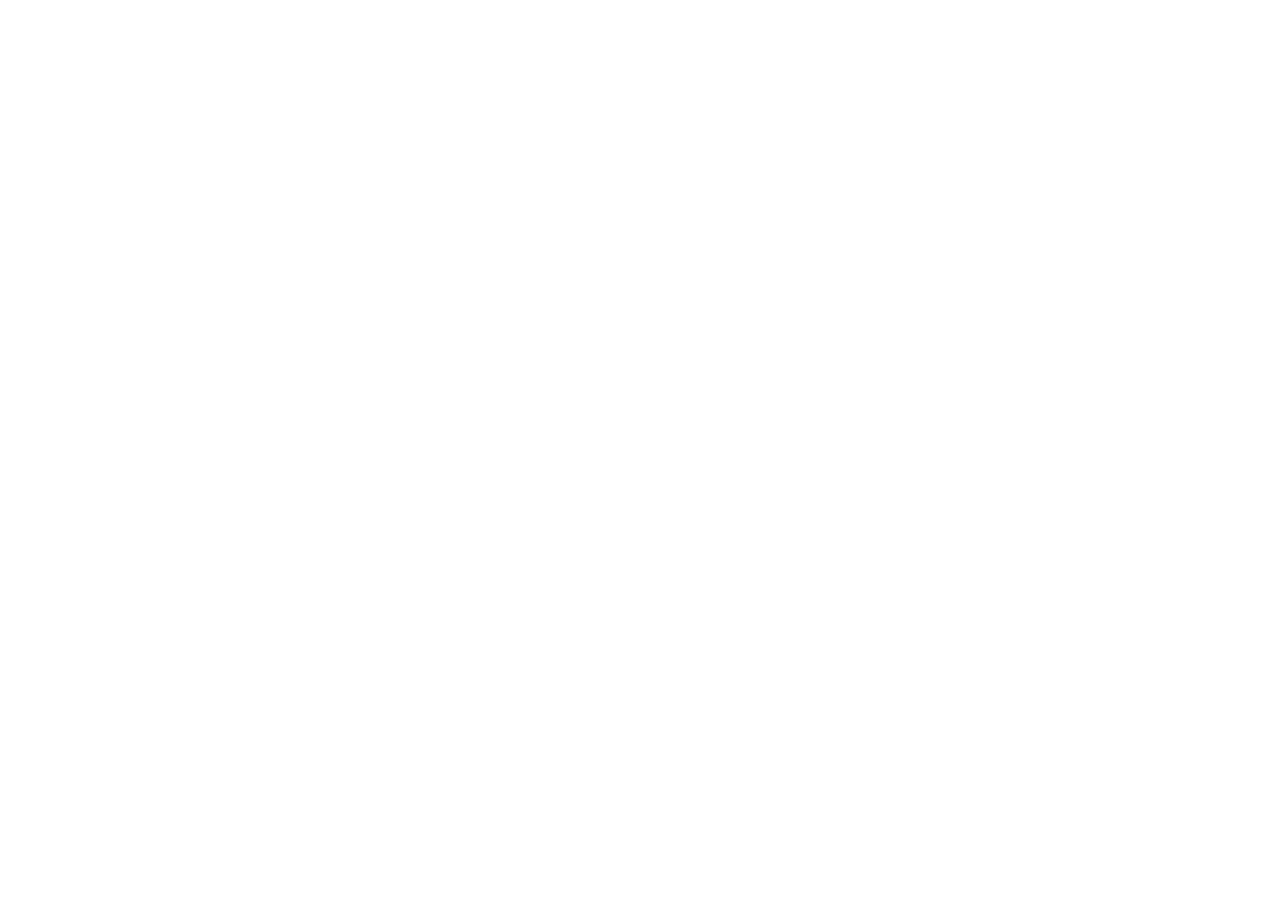
==== watchlist.html @ 8f164581 "app started" ====
<!DOCTYPE html>
<html lang="en">
<head>
    <meta charset="UTF-8">
    <meta http-equiv="X-UA-Compatible" content="IE=edge">
    <meta name="viewport" content="width=device-width, initial-scale=1.0">
    <link rel="icon" type="image/jpg" sizes="32x32" href="./images/metwimba.jpg">
    <link rel="stylesheet" href="style.css">
    <title>My Watchlist</title>
</head>
<body>
    

    <script src="/index.js" type="module"></script>
</body>
</html>
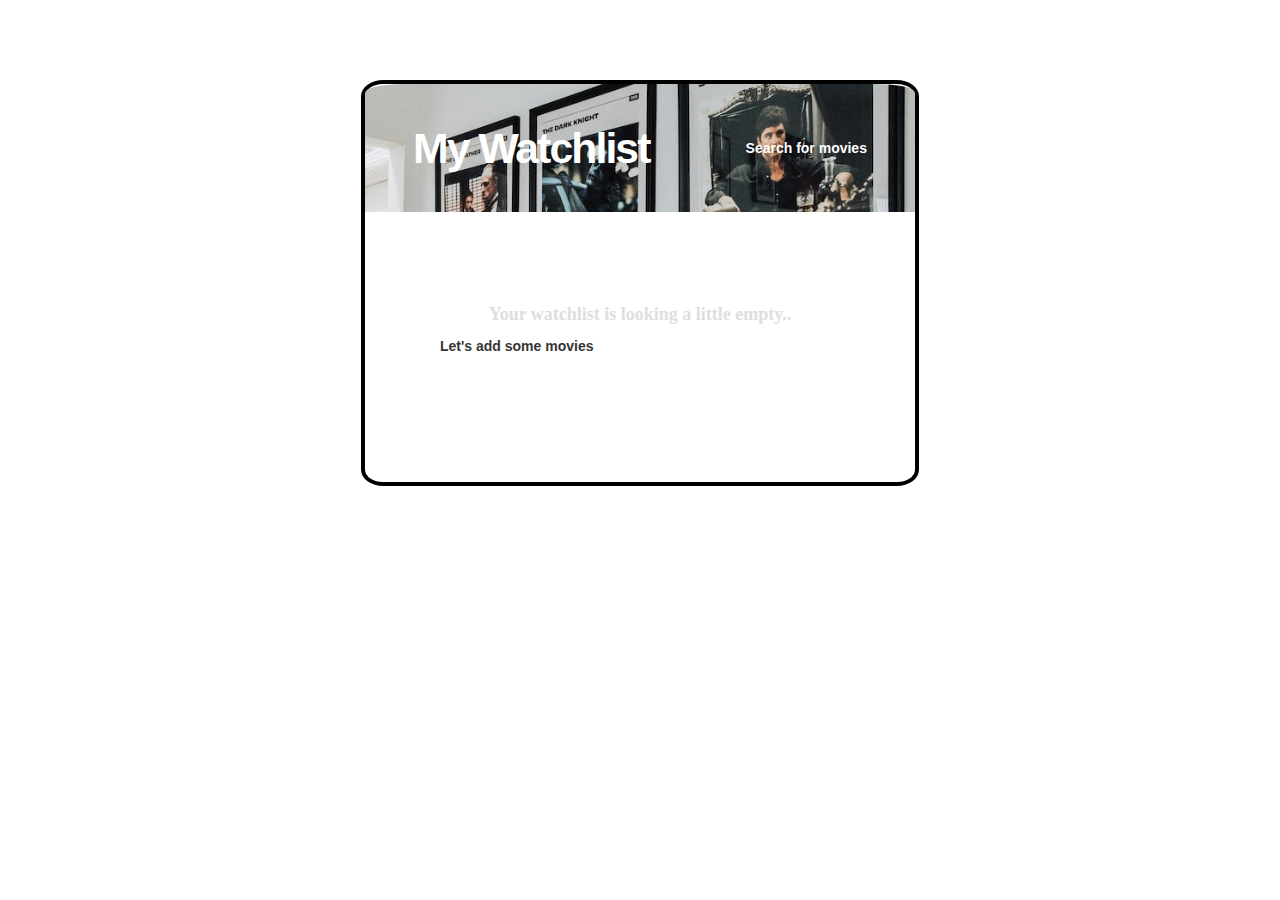
==== commit e5bf6015: "app almost done" ====
--- a/watchlist.html
+++ b/watchlist.html
@@ -5,10 +5,28 @@
     <meta http-equiv="X-UA-Compatible" content="IE=edge">
     <meta name="viewport" content="width=device-width, initial-scale=1.0">
     <link rel="icon" type="image/jpg" sizes="32x32" href="./images/metwimba.jpg">
+    <link rel="stylesheet" href="https://use.fontawesome.com/releases/v5.15.3/css/all.css" 
+        integrity="sha384-SZXxX4whJ79/gErwcOYf+zWLeJdY/qpuqC4cAa9rOGUstPomtqpuNWT9wdPEn2fk" 
+        crossorigin="anonymous">
     <link rel="stylesheet" href="style.css">
     <title>My Watchlist</title>
 </head>
 <body>
+    <div class="container">
+        <header>
+            <h1>My Watchlist</h1>
+            <a href="/index.html"><p>Search for movies</p></a>
+        </header>
+        
+        <div id="watchlist-container" class="results-container">
+            <div class="no-results">
+                <h1  class="placeholder">Your watchlist is looking a little empty..</h1>
+                <a href="/index.html"><i class="fa fa-plus-circle " aria-hidden="true"> Let's add some movies</i></a>
+            </div>
+        </div>
+    </div>
+
+    
     
 
     <script src="/index.js" type="module"></script>
--- a/style.css
+++ b/style.css
@@ -0,0 +1,225 @@
+html, body {
+    margin: 0;
+    box-sizing: border-box;
+    font-family: 'Inter', sans-serif;
+    /* background-color: #DFDDDD; */
+}
+
+.container{
+    width: 34.375rem;
+    margin: 0 auto;
+    margin-top: 5rem;
+    border: 0.25rem solid black;
+    border-radius: 4%;
+}
+
+header{
+    background-image: url(/images/realbackground.jpg);
+    background-size: cover;
+    background-position: center;
+    height: 8rem;
+    display: flex;
+    justify-content: space-around;
+    align-items: center;
+    border-radius: 7% 7% 0 0;
+}
+
+header h1{
+    font-style: normal;
+    font-weight: 800;
+    font-size: 2.67rem;
+    line-height: 1.5rem;
+    letter-spacing: -0.045em;
+    color: #FFFFFF;
+}
+
+header p{
+    font-style: normal;
+    font-weight: 700;
+    font-size: 0.875rem;
+    line-height: 1.25rem;
+    text-align: right;
+    color: #FFFFFF;
+}
+
+.search{
+    background: #FFFFFF;
+    border: 1px solid #D1D5DB;
+    box-shadow: 0px 1px 2px rgba(0, 0, 0, 0.05);
+    border-radius: 6px;
+    width: 462px;
+    margin: -20px auto;
+    display: flex;
+    flex-direction: row;
+    align-items: center;
+    padding: 0px 0px 0px 15px;
+}
+
+button{
+    align-items: center;
+    padding: 9px 11px 9px 17px;
+    gap: 8px;
+    font-family: 'Inter', sans-serif;
+    width: 120px;
+    height: 38px;
+    font-style: normal;
+    font-weight: 500;
+    font-size: 14px;
+    line-height: 20px;
+    color: #374151;
+    /* gray/50 */
+    background: #F9FAFB;
+    /* gray/300 */
+    border: 1px solid #D1D5DB;
+    border-radius: 0px 6px 6px 0px;
+}
+
+button:hover{
+    cursor: pointer;
+}
+input {
+
+    padding: 9px 13px;
+    gap: 8px;
+    border: none;
+    width: 342px;
+    line-height: 20px;
+    color: #6B7280;
+}
+
+.fa-search{
+    width: 20px;
+    height: 20px;
+    color: #6B7280;
+}
+
+.results-container{
+    display: flex;
+    flex-direction: column;
+    height: 30vh;
+    align-items: center;
+    overflow: auto;
+}
+
+.movieResult{
+    border-bottom: 1.5px solid #abadb1;
+    padding-bottom: 1rem;
+}
+
+.fa-film{
+    margin-top: 5rem;
+    font-size: 5rem;
+    color: #DFDDDD;
+}
+
+.no-results{
+    
+    margin-top: 5rem;
+    width: 25rem;
+    color: #b3abab;
+}
+
+.no-results h3{
+    text-align: center;
+}
+
+.placeholder{
+    font-family: 'Inter';
+    font-style: normal;
+    font-weight: 700;
+    font-size: 18px;
+    line-height: 20px;
+    text-align: center;
+    color: #DFDDDD;
+    display: flex;
+    align-items: center;
+    justify-content: center;
+}
+
+/* results design */
+.movieResult{
+    display: flex;
+    margin-top: 3rem;
+    justify-content: space-between;
+}
+
+.poster{
+    width: 99px;
+    height: 147.41px;
+    border-radius: 2.32941px;
+    border-bottom: 1.5px solid #E5E7EB;
+    margin-right: 1rem;
+}
+
+.movieDetails{
+    width: 342px;
+}
+
+.title-n-rating{
+    display: flex;
+    justify-content:first baseline;
+    margin-top: 0.3rem;
+    margin-bottom: 0.3rem;
+}
+
+.title-n-rating h3,
+.title-n-rating p,
+.summary p,
+.other-details p{
+    margin: 0;
+}
+
+.title-n-rating p{
+    margin-left: 1rem;
+    font-style: normal;
+    font-weight: 500;
+    font-size: 12px;
+    line-height: 20px;
+    color: #111827;
+}
+.title-n-rating i{
+    color:  #FEC654;
+}
+
+.other-details{
+    display: flex;
+    justify-content: space-between;
+    margin-bottom: 0.3rem;
+    font-style: normal;
+    font-weight: 500;
+    font-size: 14px;
+    line-height: 20px;
+    /* identical to box height, or 167% */
+    color: #111827;
+}
+
+.summary p{
+    font-style: normal;
+    font-weight: 400;
+    font-size: 14px;
+    line-height: 20px;
+    color: #6B7280;
+}
+
+.add-btn{
+    display: flex;
+    justify-content: space-between;
+}
+
+a{
+    text-decoration: none;
+}
+
+a i{
+    
+    font-style: normal;
+    font-weight: 700;
+    font-size: 14px;
+    line-height: 20px;
+    text-align: center;
+    color: #363636;
+}
+
+p .sign:hover {
+    cursor: pointer;
+}